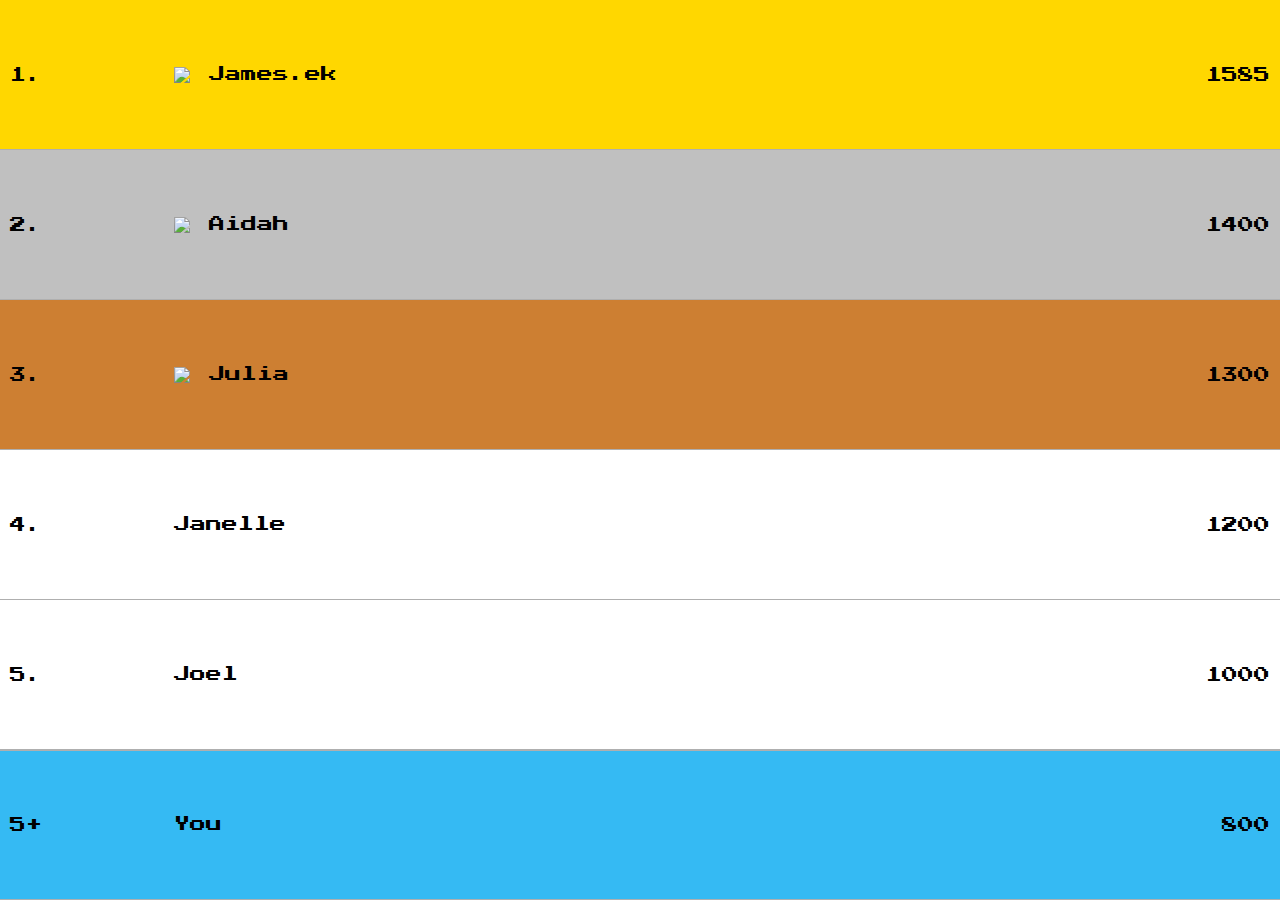
==== christmas-joyride-leaderboard.html @ 4e77201f "Add files via upload" ====
<!DOCTYPE html>
<html lang="en">
  <head>
    <meta charset="UTF-8" />
    <meta name="viewport" content="width=device-width, initial-scale=1.0" />
    <title>Speed Fever</title>
  </head>
  <style>
    @import url("https://fonts.googleapis.com/css2?family=Press+Start+2P&display=swap");

    * {
      -webkit-user-select: none;
      -moz-user-select: none;
      -ms-user-select: none;
      user-select: none;
      -webkit-user-drag: none;
      -khtml-user-drag: none;
      -moz-user-drag: none;
      -o-user-drag: none;
      user-drag: none;
      -webkit-tap-highlight-color: transparent;
      box-sizing: border-box !important;
    }

    html,
    body {
      margin: 0;
      padding: 0;
      overflow: hidden;
      pointer-events: none;
      height: 100%;
    }

    .row {
      font-family: "Press Start 2P", system-ui;
      font-weight: 400;
      font-style: normal;
      position: relative;
      display: flex;
      justify-content: space-between;
      align-items: center;
      width: 100%;
      height: 16.67%;
      border-bottom: 1px solid #afafaf;
      padding: 10px;
      box-sizing: border-box;
    }

    .name {
      position: relative;
      display: inline-block;
      width: 75%;
      line-height: 45px;
      display: flex;
      justify-content: flex-start;
      align-items: center;
    }

    .badge {
      width: 15%;
      text-align: left;
    }

    .score {
      position: relative;
      display: inline-block;
      width: 25%;
      text-align: right;
    }

    .row:nth-child(1) {
      background: gold;
    }

    .row:nth-child(2) {
      background: #c0c0c0;
    }

    .row:nth-child(3) {
      background: #cd7f32;
    }

    .player-row {
      position: absolute;
      bottom: 0;
      border-top: 1px solid #afafaf;
      border-bottom: 1px solid #afafaf;
      background-color: #35baf3;
    }

    .rank {
      width: 30px;
      margin-right: 5px;
    }
  </style>
  <body>
    <div class="row">
      <div class="badge">1.</div>
      <div class="name"><img src="/assets/rank1.png" class="rank" />James.ek</div>
      <div class="score">1585</div>
    </div>
    <div class="row">
      <div class="badge">2.</div>
      <div class="name"><img src="/assets/rank2.png" class="rank" />Aidah</div>
      <div class="score">1400</div>
    </div>
    <div class="row">
      <div class="badge">3.</div>
      <div class="name"><img src="/assets/rank3.png" class="rank" />Julia</div>
      <div class="score">1300</div>
    </div>
    <div class="row">
      <div class="badge">4.</div>
      <div class="name">Janelle</div>
      <div class="score">1200</div>
    </div>
    <div class="row">
      <div class="badge">5.</div>
      <div class="name">Joel</div>
      <div class="score">1000</div>
    </div>
    <div class="row player-row">
      <div class="badge">5+</div>
      <div class="name">You</div>
      <div class="score">800</div>
    </div>
  </body>
</html>
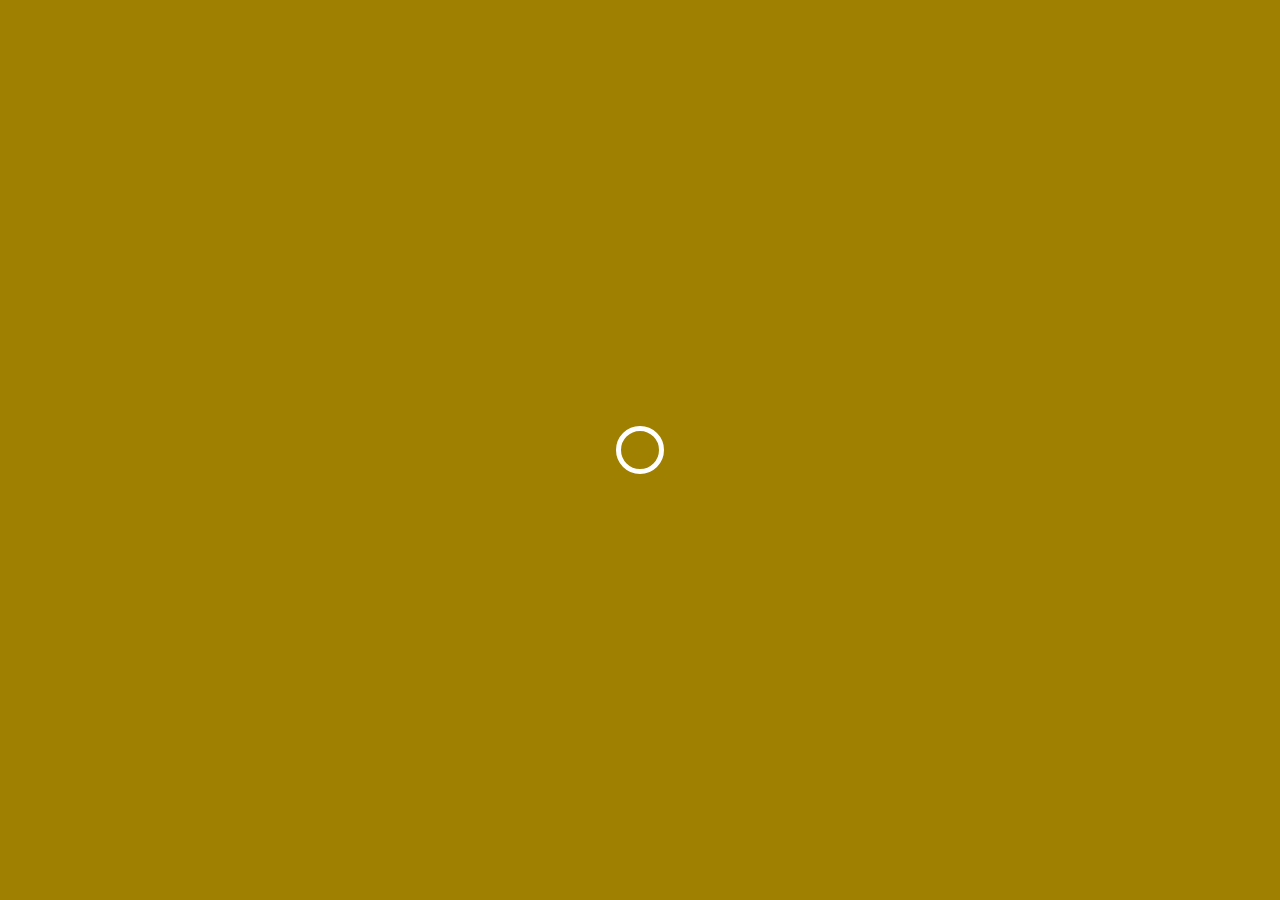
==== commit e001839b: "Add files via upload" ====
--- a/christmas-joyride-leaderboard.html
+++ b/christmas-joyride-leaderboard.html
@@ -54,11 +54,13 @@
       display: flex;
       justify-content: flex-start;
       align-items: center;
+      font-size: 4.5vw;
     }
 
     .badge {
       width: 15%;
       text-align: left;
+      font-size: 4.5vw;
     }
 
     .score {
@@ -66,17 +68,18 @@
       display: inline-block;
       width: 25%;
       text-align: right;
-    }
-
-    .row:nth-child(1) {
+      font-size: 4.5vw;
+    }
+
+    .row.gold {
       background: gold;
     }
 
-    .row:nth-child(2) {
+    .row.silver {
       background: #c0c0c0;
     }
 
-    .row:nth-child(3) {
+    .row.bronze {
       background: #cd7f32;
     }
 
@@ -92,21 +95,88 @@
       width: 30px;
       margin-right: 5px;
     }
+
+    .overlay {
+      display: flex;
+      justify-content: center;
+      align-items: center;
+      position: absolute;
+      top: 0;
+      left: 0;
+      width: 100%;
+      height: 100%;
+      background-color: #a08000;
+      z-index: 10;
+    }
+
+    .loader {
+      width: 48px;
+      height: 48px;
+      border-radius: 50%;
+      position: relative;
+      animation: rotate 1s linear infinite;
+    }
+    .loader::before {
+      content: "";
+      box-sizing: border-box;
+      position: absolute;
+      inset: 0px;
+      border-radius: 50%;
+      border: 5px solid #fff;
+      animation: prixClipFix 2s linear infinite;
+    }
+
+    @keyframes rotate {
+      100% {
+        transform: rotate(360deg);
+      }
+    }
+
+    @keyframes prixClipFix {
+      0% {
+        clip-path: polygon(50% 50%, 0 0, 0 0, 0 0, 0 0, 0 0);
+      }
+      25% {
+        clip-path: polygon(50% 50%, 0 0, 100% 0, 100% 0, 100% 0, 100% 0);
+      }
+      50% {
+        clip-path: polygon(50% 50%, 0 0, 100% 0, 100% 100%, 100% 100%, 100% 100%);
+      }
+      75% {
+        clip-path: polygon(50% 50%, 0 0, 100% 0, 100% 100%, 0 100%, 0 100%);
+      }
+      100% {
+        clip-path: polygon(50% 50%, 0 0, 100% 0, 100% 100%, 0 100%, 0 0);
+      }
+    }
   </style>
   <body>
-    <div class="row">
+    <div class="row gold">
       <div class="badge">1.</div>
-      <div class="name"><img src="/assets/rank1.png" class="rank" />James.ek</div>
+      <div class="name">
+        <img
+          src="https://cdn.jsdelivr.net/gh/Joctory/xmas-joyride@main/v1/assets/rank1.png"
+          class="rank" />James.ek
+      </div>
       <div class="score">1585</div>
     </div>
-    <div class="row">
+    <div class="row silver">
       <div class="badge">2.</div>
-      <div class="name"><img src="/assets/rank2.png" class="rank" />Aidah</div>
+      <div class="name">
+        <img
+          src="https://cdn.jsdelivr.net/gh/Joctory/xmas-joyride@main/v1/assets/rank2.png"
+          class="rank" />
+        Aidah
+      </div>
       <div class="score">1400</div>
     </div>
-    <div class="row">
+    <div class="row bronze">
       <div class="badge">3.</div>
-      <div class="name"><img src="/assets/rank3.png" class="rank" />Julia</div>
+      <div class="name">
+        <img
+          src="https://cdn.jsdelivr.net/gh/Joctory/xmas-joyride@main/v1/assets/rank3.png"
+          class="rank" />Julia
+      </div>
       <div class="score">1300</div>
     </div>
     <div class="row">
@@ -124,5 +194,16 @@
       <div class="name">You</div>
       <div class="score">800</div>
     </div>
+    <div id="overlay" class="overlay">
+      <span class="loader"></span>
+    </div>
   </body>
+  <script>
+    const overlay = document.getElementById("overlay");
+    window.addEventListener("load", function () {
+      setTimeout(() => {
+        overlay.style.display = "none";
+      }, 2000);
+    });
+  </script>
 </html>
